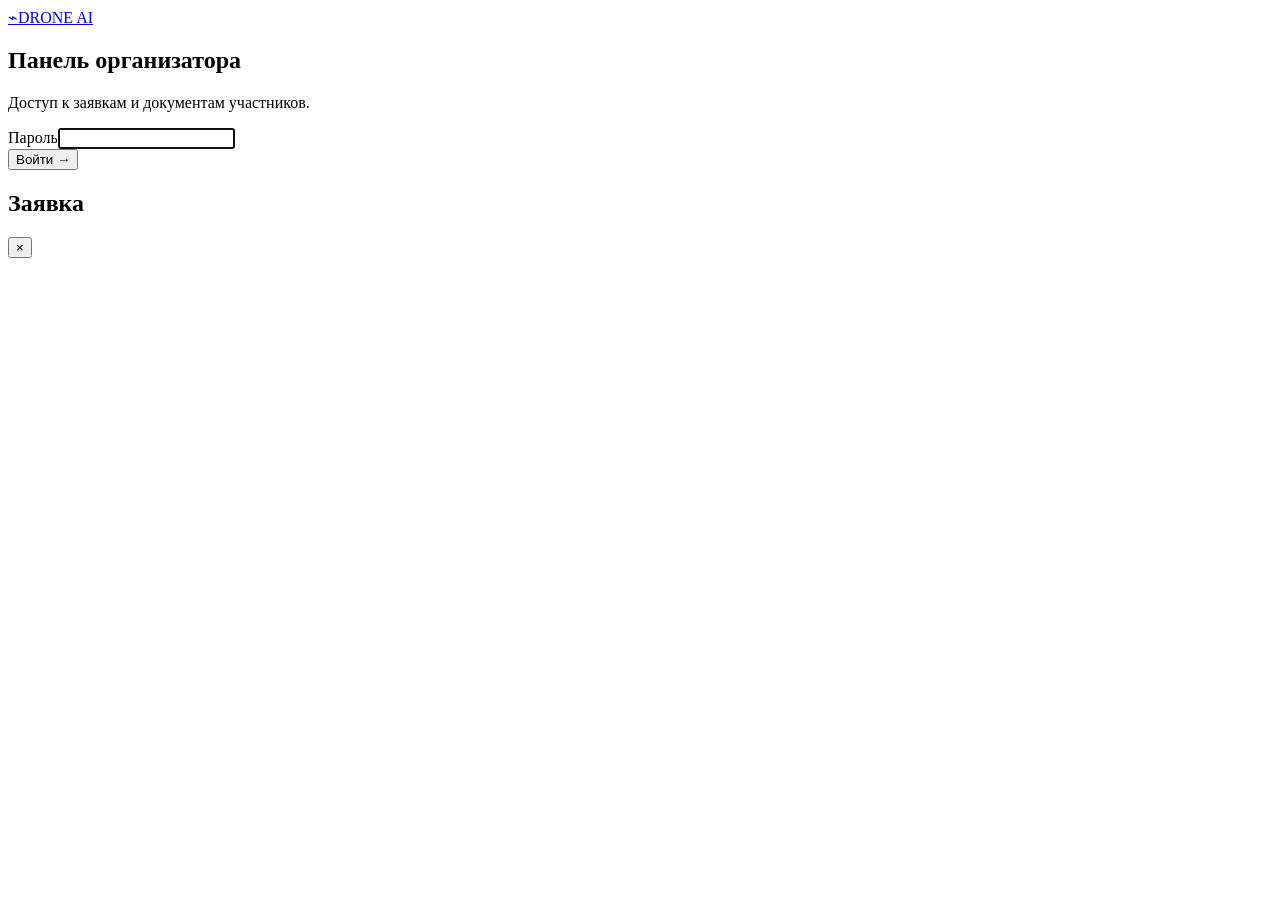
==== drone_frontend/admin.html @ 72ace453 "Initial commit" ====
<!doctype html><html lang="ru"><head><meta charset="UTF-8"><meta name="viewport" content="width=device-width,initial-scale=1"><title>Панель организатора · Drone AI</title><link rel="stylesheet" href="/style.css"></head><body class="admin-body"><section id="loginView" class="login-screen"><form id="loginForm" class="login-card"><a class="brand" href="/"><span class="brand-mark">⌁</span>DRONE AI</a><h1>Панель организатора</h1><p class="form-sub">Доступ к заявкам и документам участников.</p><div id="loginNotice" class="notice"></div><div class="field"><label for="password">Пароль</label><input id="password" name="password" type="password" required autofocus></div><button class="btn btn-dark btn-block">Войти →</button></form></section><section id="dashboardView" class="admin-shell" hidden><aside class="sidebar"><a class="brand" href="/"><span class="brand-mark">⌁</span>DRONE AI</a><nav class="side-nav"><a class="active" href="#">Обзор заявок</a></nav><button id="logoutButton" class="btn btn-ghost btn-block" style="position:absolute;bottom:28px;left:22px;width:206px">Выйти</button></aside><main class="admin-main"><header class="admin-head"><div><span class="kicker">Organizer workspace</span><h1>Заявки команд</h1></div><button id="refreshButton" class="btn btn-light">↻ Обновить</button></header><div class="grid stat-grid"><article class="stat-card"><span>Всего заявок</span><strong id="statTotal">0</strong></article><article class="stat-card"><span>Сегодня</span><strong id="statToday">0</strong></article><article class="stat-card"><span>На проверке</span><strong id="statReview">0</strong></article><article class="stat-card"><span>Финалисты</span><strong id="statFinalists">0</strong></article></div><section class="table-card"><div class="table-tools"><input id="searchInput" placeholder="Поиск по команде, проекту, ID или email"><select id="statusFilter"><option value="">Все статусы</option><option value="submitted">Заявка подана</option><option value="screening">Технический скрининг</option><option value="stage2">Stage 2</option><option value="regional_review">Региональный отбор</option><option value="finalist">Финалист</option><option value="declined">Не прошла</option></select></div><div style="overflow:auto"><table class="data-table"><thead><tr><th>ID</th><th>Команда / проект</th><th>Регион</th><th>Миссия</th><th>Участники</th><th>Статус</th><th></th></tr></thead><tbody id="applicationRows"></tbody></table></div><div id="tableEmpty" class="empty" hidden>Заявки не найдены</div></section></main></section><div id="detailModal" class="modal"><div class="modal-panel"><header class="modal-head"><div><span id="detailCode" class="kicker"></span><h2 id="detailTitle">Заявка</h2></div><button id="closeModal" aria-label="Закрыть">×</button></header><div id="detailContent"></div></div></div><script src="/common.js"></script><script src="/admin.js"></script></body></html>
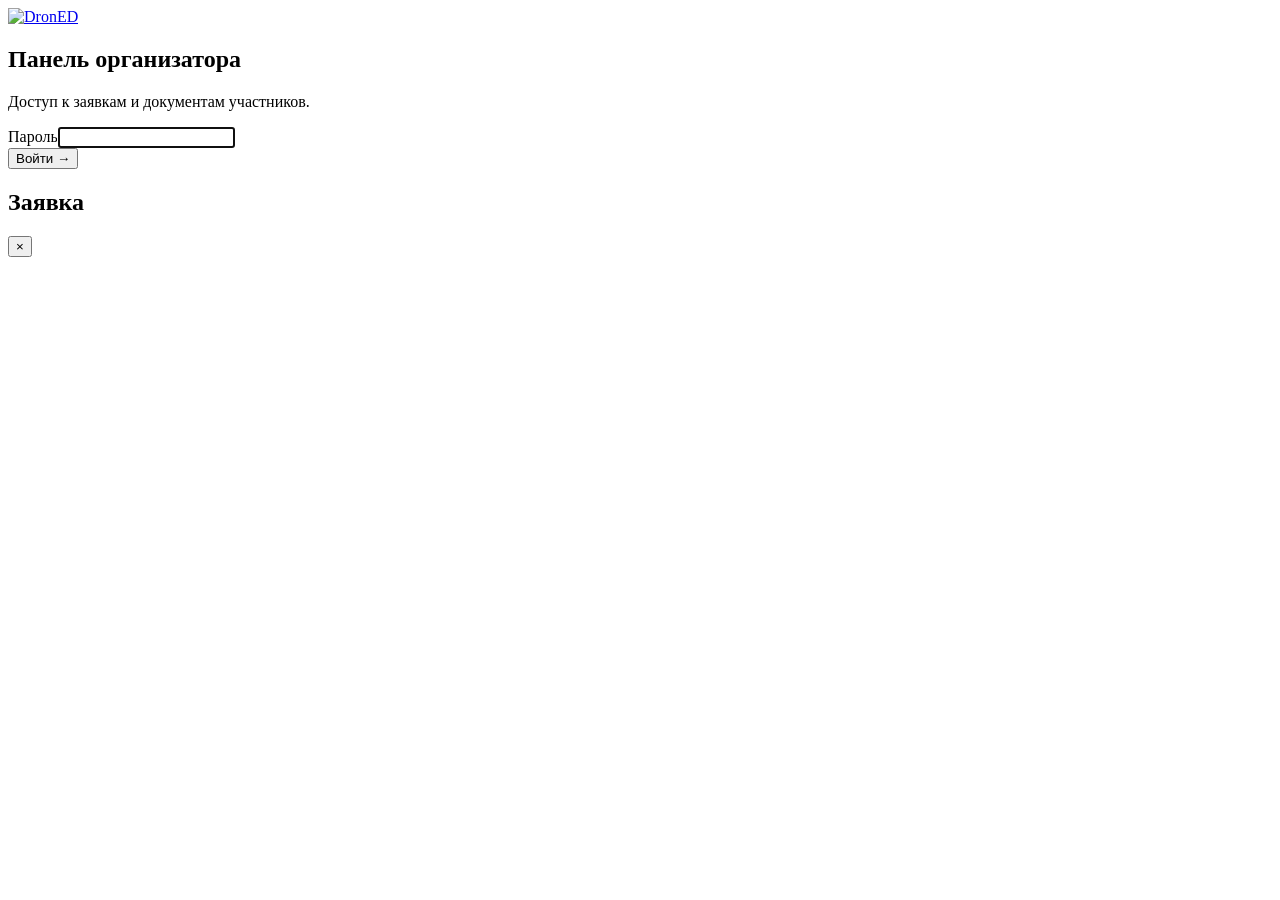
==== commit 92fe318f: "Update site according to DronED requirements" ====
--- a/drone_frontend/admin.html
+++ b/drone_frontend/admin.html
@@ -1 +1 @@
-<!doctype html><html lang="ru"><head><meta charset="UTF-8"><meta name="viewport" content="width=device-width,initial-scale=1"><title>Панель организатора · Drone AI</title><link rel="stylesheet" href="/style.css"></head><body class="admin-body"><section id="loginView" class="login-screen"><form id="loginForm" class="login-card"><a class="brand" href="/"><span class="brand-mark">⌁</span>DRONE AI</a><h1>Панель организатора</h1><p class="form-sub">Доступ к заявкам и документам участников.</p><div id="loginNotice" class="notice"></div><div class="field"><label for="password">Пароль</label><input id="password" name="password" type="password" required autofocus></div><button class="btn btn-dark btn-block">Войти →</button></form></section><section id="dashboardView" class="admin-shell" hidden><aside class="sidebar"><a class="brand" href="/"><span class="brand-mark">⌁</span>DRONE AI</a><nav class="side-nav"><a class="active" href="#">Обзор заявок</a></nav><button id="logoutButton" class="btn btn-ghost btn-block" style="position:absolute;bottom:28px;left:22px;width:206px">Выйти</button></aside><main class="admin-main"><header class="admin-head"><div><span class="kicker">Organizer workspace</span><h1>Заявки команд</h1></div><button id="refreshButton" class="btn btn-light">↻ Обновить</button></header><div class="grid stat-grid"><article class="stat-card"><span>Всего заявок</span><strong id="statTotal">0</strong></article><article class="stat-card"><span>Сегодня</span><strong id="statToday">0</strong></article><article class="stat-card"><span>На проверке</span><strong id="statReview">0</strong></article><article class="stat-card"><span>Финалисты</span><strong id="statFinalists">0</strong></article></div><section class="table-card"><div class="table-tools"><input id="searchInput" placeholder="Поиск по команде, проекту, ID или email"><select id="statusFilter"><option value="">Все статусы</option><option value="submitted">Заявка подана</option><option value="screening">Технический скрининг</option><option value="stage2">Stage 2</option><option value="regional_review">Региональный отбор</option><option value="finalist">Финалист</option><option value="declined">Не прошла</option></select></div><div style="overflow:auto"><table class="data-table"><thead><tr><th>ID</th><th>Команда / проект</th><th>Регион</th><th>Миссия</th><th>Участники</th><th>Статус</th><th></th></tr></thead><tbody id="applicationRows"></tbody></table></div><div id="tableEmpty" class="empty" hidden>Заявки не найдены</div></section></main></section><div id="detailModal" class="modal"><div class="modal-panel"><header class="modal-head"><div><span id="detailCode" class="kicker"></span><h2 id="detailTitle">Заявка</h2></div><button id="closeModal" aria-label="Закрыть">×</button></header><div id="detailContent"></div></div></div><script src="/common.js"></script><script src="/admin.js"></script></body></html>
+<!doctype html><html lang="ru"><head><meta charset="UTF-8"><meta name="viewport" content="width=device-width,initial-scale=1"><title>Панель организатора · Drone AI</title><link rel="stylesheet" href="/style.css"></head><body class="admin-body"><section id="loginView" class="login-screen"><form id="loginForm" class="login-card"><a class="brand" href="/"><img class="brand-logo" src="/drone_educate_logo.png" alt="DronED"></a><h1>Панель организатора</h1><p class="form-sub">Доступ к заявкам и документам участников.</p><div id="loginNotice" class="notice"></div><div class="field"><label for="password">Пароль</label><input id="password" name="password" type="password" required autofocus></div><button class="btn btn-dark btn-block">Войти →</button></form></section><section id="dashboardView" class="admin-shell" hidden><aside class="sidebar"><a class="brand" href="/"><img class="brand-logo" src="/drone_educate_logo.png" alt="DronED"></a><nav class="side-nav"><a class="active" href="#">Обзор заявок</a></nav><button id="logoutButton" class="btn btn-ghost btn-block" style="position:absolute;bottom:28px;left:22px;width:206px">Выйти</button></aside><main class="admin-main"><header class="admin-head"><div><span class="kicker">Organizer workspace</span><h1>Заявки команд</h1></div><button id="refreshButton" class="btn btn-light">↻ Обновить</button></header><div class="grid stat-grid"><article class="stat-card"><span>Всего заявок</span><strong id="statTotal">0</strong></article><article class="stat-card"><span>Сегодня</span><strong id="statToday">0</strong></article><article class="stat-card"><span>На проверке</span><strong id="statReview">0</strong></article><article class="stat-card"><span>Финалисты</span><strong id="statFinalists">0</strong></article></div><section class="table-card"><div class="table-tools"><input id="searchInput" placeholder="Поиск по команде, проекту, ID или email"><select id="statusFilter"><option value="">Все статусы</option><option value="submitted">Заявка подана</option><option value="screening">Технический скрининг</option><option value="stage2">Stage 2</option><option value="regional_review">Отбор городского центра</option><option value="finalist">Финалист</option><option value="declined">Не прошла</option></select></div><div style="overflow:auto"><table class="data-table"><thead><tr><th>ID</th><th>Команда / проект</th><th>Городской центр</th><th>Направление</th><th>Участники</th><th>Статус</th><th></th></tr></thead><tbody id="applicationRows"></tbody></table></div><div id="tableEmpty" class="empty" hidden>Заявки не найдены</div></section></main></section><div id="detailModal" class="modal"><div class="modal-panel"><header class="modal-head"><div><span id="detailCode" class="kicker"></span><h2 id="detailTitle">Заявка</h2></div><button id="closeModal" aria-label="Закрыть">×</button></header><div id="detailContent"></div></div></div><script src="/common.js"></script><script src="/admin.js"></script></body></html>
